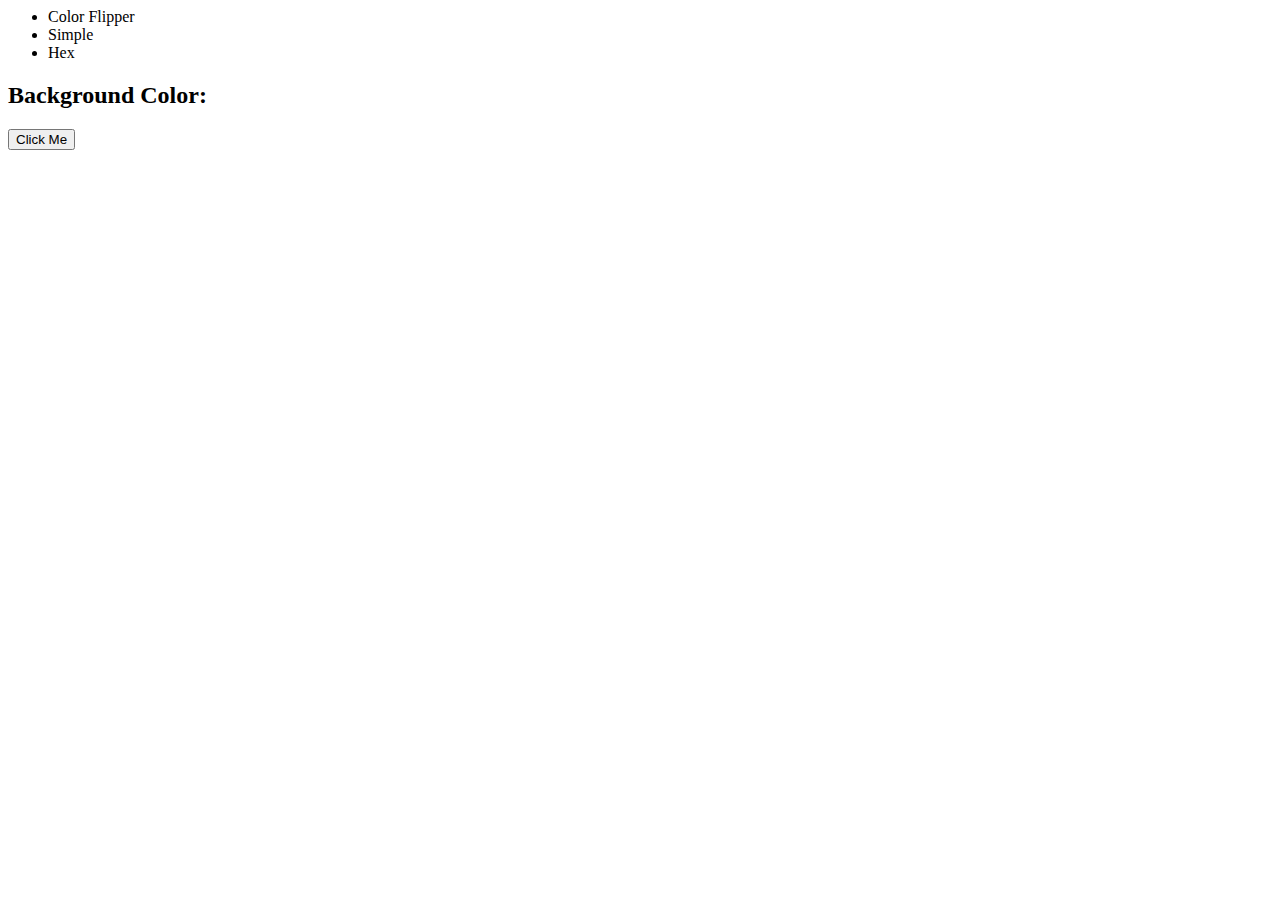
==== index.html @ a39a21bb "first commit" ====
<html>
    <head>

    </head>
   
    <body>
        <nav>
            <div>
                <ul>
                    <li>Color Flipper</li>
                    <li>Simple</li>
                    <li>Hex</li>
                </ul>
            </div>
        </nav>

        <main>
            <div class="container">
                <h2>Background Color: <span class="color"></span></h2>
                <div class="btn"><button>Click Me</button></div>
            </div>
        </main>

    </body>
</html>
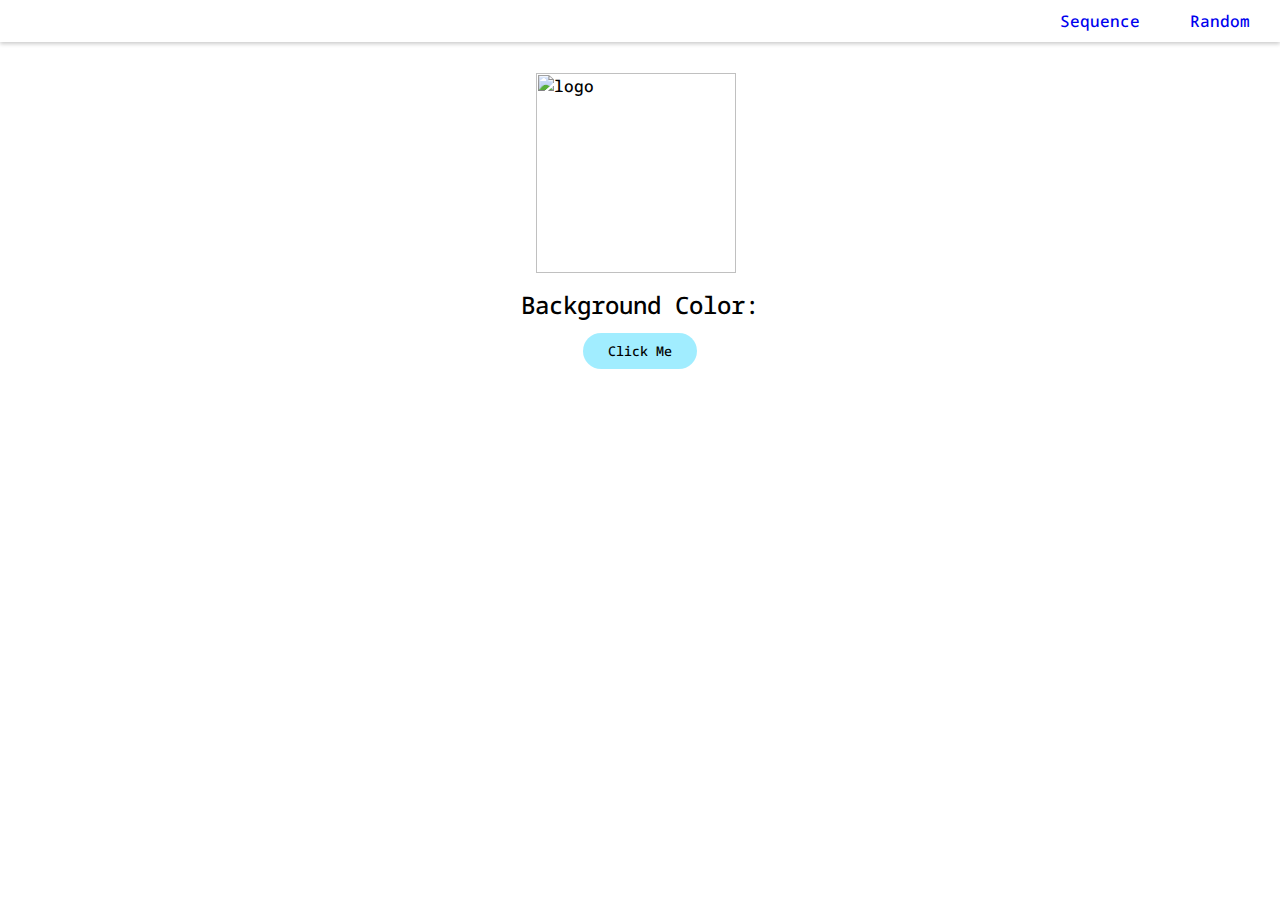
==== commit ec8af5e1: "Styles-nav-logo-btn" ====
--- a/index.html
+++ b/index.html
@@ -1,25 +1,26 @@
 <html>
-    <head>
+  <head>
+    <title>Change the color of the background with a click</title>
+    <link rel="stylesheet" href="style.css" />
+  </head>
 
-    </head>
-   
-    <body>
-        <nav>
-            <div>
-                <ul>
-                    <li>Color Flipper</li>
-                    <li>Simple</li>
-                    <li>Hex</li>
-                </ul>
-            </div>
-        </nav>
+  <body>
+    <header>
+      <nav>
+        <ul class="nav_links">
+          <li><a href="#">Sequence</a></li>
+          <li><a href="random.html">Random</a></li>
+        </ul>
+      </nav>
+      <!--<button><a href="contact.html" class="cta">Contact Us</a></button>  -->
+    </header>
 
-        <main>
-            <div class="container">
-                <h2>Background Color: <span class="color"></span></h2>
-                <div class="btn"><button>Click Me</button></div>
-            </div>
-        </main>
-
-    </body>
-</html>+    <main>
+      <div class="container">
+        <img class="logo" src="C:\Users\Lenovo\Documents\Git Projects\changeColorsPage\logo.jpg" alt="logo" />
+        <h2>Background Color: <span class="color"></span></h2>
+        <div class="btn"><button>Click Me</button></div>
+      </div>
+    </main>
+  </body>
+</html>
--- a/style.css
+++ b/style.css
@@ -0,0 +1,75 @@
+@import url("https://fonts.googleapis.com/css2?family=Noto+Sans+Mono&display=swap");
+
+* {
+  font-family: "Noto Sans Mono", monospace;
+  box-sizing: border-box;
+  margin: 0;
+  padding: 0;
+  font-weight: 500;
+  text-decoration: none;
+}
+
+header {
+  display: flex;
+  /* push menu to right */
+  justify-content: flex-end;
+  padding: 10px 10;
+  box-shadow: 0 2px 4px 0 rgba(0, 0, 0, 0.2);
+}
+
+.nav_links {
+  list-style: none;
+}
+
+.nav_links li {
+  /* one after the other */
+  display: inline-block;
+  padding: 0px 20px;
+}
+
+.nav_links li a {
+  transition: all 0.3s ease 0s;
+}
+
+.nav_links li a:hover {
+  color: aqua;
+}
+
+.container {
+  display: grid;
+   justify-content: center;
+  padding: 1rem;
+}
+
+.logo {
+  width: 200px;
+   cursor: pointer;
+  margin: 15px;
+}
+
+h2 {
+  text-align: center;
+}
+
+button {
+  padding: 9px 25px;
+  background-color: rgba(138, 232, 255, 0.8);
+  border: none;
+  border-radius: 50px;
+  cursor: pointer;
+  transition: all 0.3s ease 0s;
+  align-items: center;
+  text-align: center;
+}
+
+button:hover {
+  background-color: rgba(191, 231, 241, 1);
+}
+
+.btn {
+    display: flex;
+    justify-content: center;
+    align-items: center;
+    height: 60px;
+  }
+
